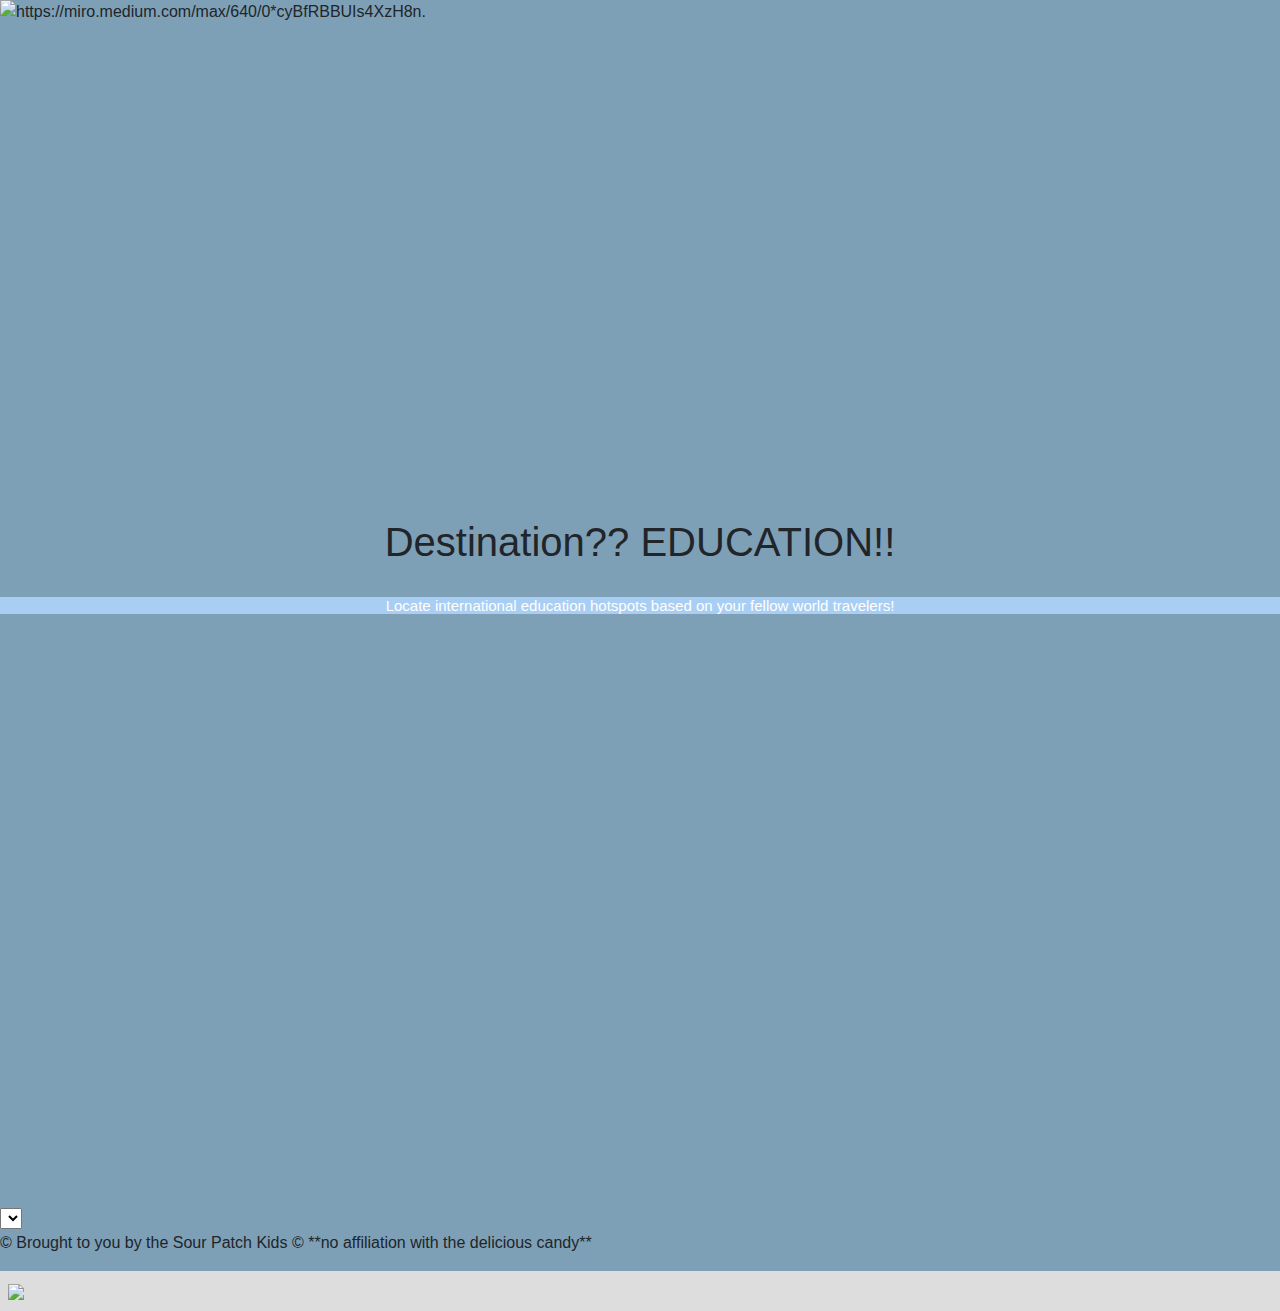
==== templates/index.html @ 6b7e02b4 "footer addition" ====
<!DOCTYPE html>
<html lang="en">

<!-- <<<<<<< HEAD:index.html -->
<head> 
    <meta charset="utf-8">
    <title>Overseas Education Costs</title>

    <!-- leaflet css -->
    <link rel="stylesheet" href="https://unpkg.com/leaflet@1.7.1/dist/leaflet.css"
   integrity="sha512-xodZBNTC5n17Xt2atTPuE1HxjVMSvLVW9ocqUKLsCC5CXdbqCmblAshOMAS6/keqq/sMZMZ19scR4PsZChSR7A=="
   crossorigin=""/>

      <!-- Bring in our bootstrap stylesheet -->
    <link rel="stylesheet" href="https://stackpath.bootstrapcdn.com/bootstrap/4.3.1/css/bootstrap.min.css" integrity="sha384-ggOyR0iXCbMQv3Xipma34MD+dH/1fQ784/j6cY/iJTQUOhcWr7x9JvoRxT2MZw1T" crossorigin="anonymous">

    <!-- Our Css -->
    <link rel="stylesheet" type="text/css" href="../static/css/styles.css">
    <!-- Plotly -->
    <script src="https://cdn.plot.ly/plotly-latest.min.js"></script>
    <!-- d3 -->
    <script src="https://d3js.org/d3.v5.js"></script>

</head>
    <body class='background-color-main'>
  <!--   <div class="container"> -->
    <img width="me-auto" src="https://wiki.optimy.com/wp-content/uploads/2017/07/powerful-education-770x383.jpg" class="d-block w-100" alt="https://miro.medium.com/max/640/0*cyBfRBBUIs4XzH8n.">
    <h1>Destination?? EDUCATION!!</h1>
    <br>
    <div >
        <p class='paragraph-container'> Locate international education hotspots based on your fellow world travelers! </p>
    </div>

    <!-- Leaflet Map ID and class for css -->
    <div id="map" class="center"></div>

    <!-- breakstatement to give space between map and barchart info    -->
    <br>

    <!-- Drop down selection -->
    <select id="selDataset" onchange="optionChanged(this.value)"></select>
    <!-- Public tution bar chart-->
            <div id='bar1'></div>
    <!-- Private tution bar chart -->
            <div id='bar2'></div>

 <!-- Make sure you put this AFTER Leaflet's CSS -->
    <script src="https://unpkg.com/leaflet@1.7.1/dist/leaflet.js"
     integrity="sha512-XQoYMqMTK8LvdxXYG3nZ448hOEQiglfqkJs1NOQV44cWnUrBc8PkAOcXy20w0vlaXaVUearIOBhiXZ5V3ynxwA=="
     crossorigin=""></script>

    <!-- Option 1: Bootstrap Bundle with Popper -->
     <script src="https://cdn.jsdelivr.net/npm/bootstrap@5.0.0-beta3/dist/js/bootstrap.bundle.min.js" integrity="sha384-JEW9xMcG8R+pH31jmWH6WWP0WintQrMb4s7ZOdauHnUtxwoG2vI5DkLtS3qm9Ekf" crossorigin="anonymous"></script>

    <!-- API key -->
    <script type="text/javascript" src="../static/config/config.js"></script>

    <!-- JS -->
    <script type="text/javascript" src="../static/js/studyabroad.js"></script>

    <!-- static folder is important.  -->
    <script type="text/javascript" src="../static/js/barchart.js"></script>
   
</body>

<footer class="footer">
<p class="footerP">© Brought to you by the Sour Patch Kids © **no affiliation with the delicious candy**</p>
<a href="https://sourpatchkids.com/"><img class="candyicon" src="https://i.pinimg.com/originals/48/29/7e/48297ed0cd1992e34077a7a50cdd7cbf.jpg" atl="..."/></a>

</footer>


</html>
---- static/css/styles.css ----
a {
    display: block;
    padding: 8px;
    background-color: #dddddd;
}

li {
    float: left;
}

ul {
    background-color: #dddddd;
}

h1{
    text-align: center;
    font: 40px Papyrus, sans-serif;
}

.background-color-main{
    background-color: #7EA0B7
}
.container-1{
    background-color: #597081;
    width: 300px;
    border: 15px solid green;
    padding: 50px;
    margin: 20px;
}
.paragraph-container{
    color:white;
    font: 15px Papyrus, sans-serif;
    background-color: #A9CEF4;
    text-align: center;
}

.d-block{
    height: 80%
}

html,
body,
#map {
  height: 85%;
  padding: 15;
  margin: 15;
}

.center {
  display: block;
  margin-left: auto;
  margin-right: auto;
  width: 95%;
}
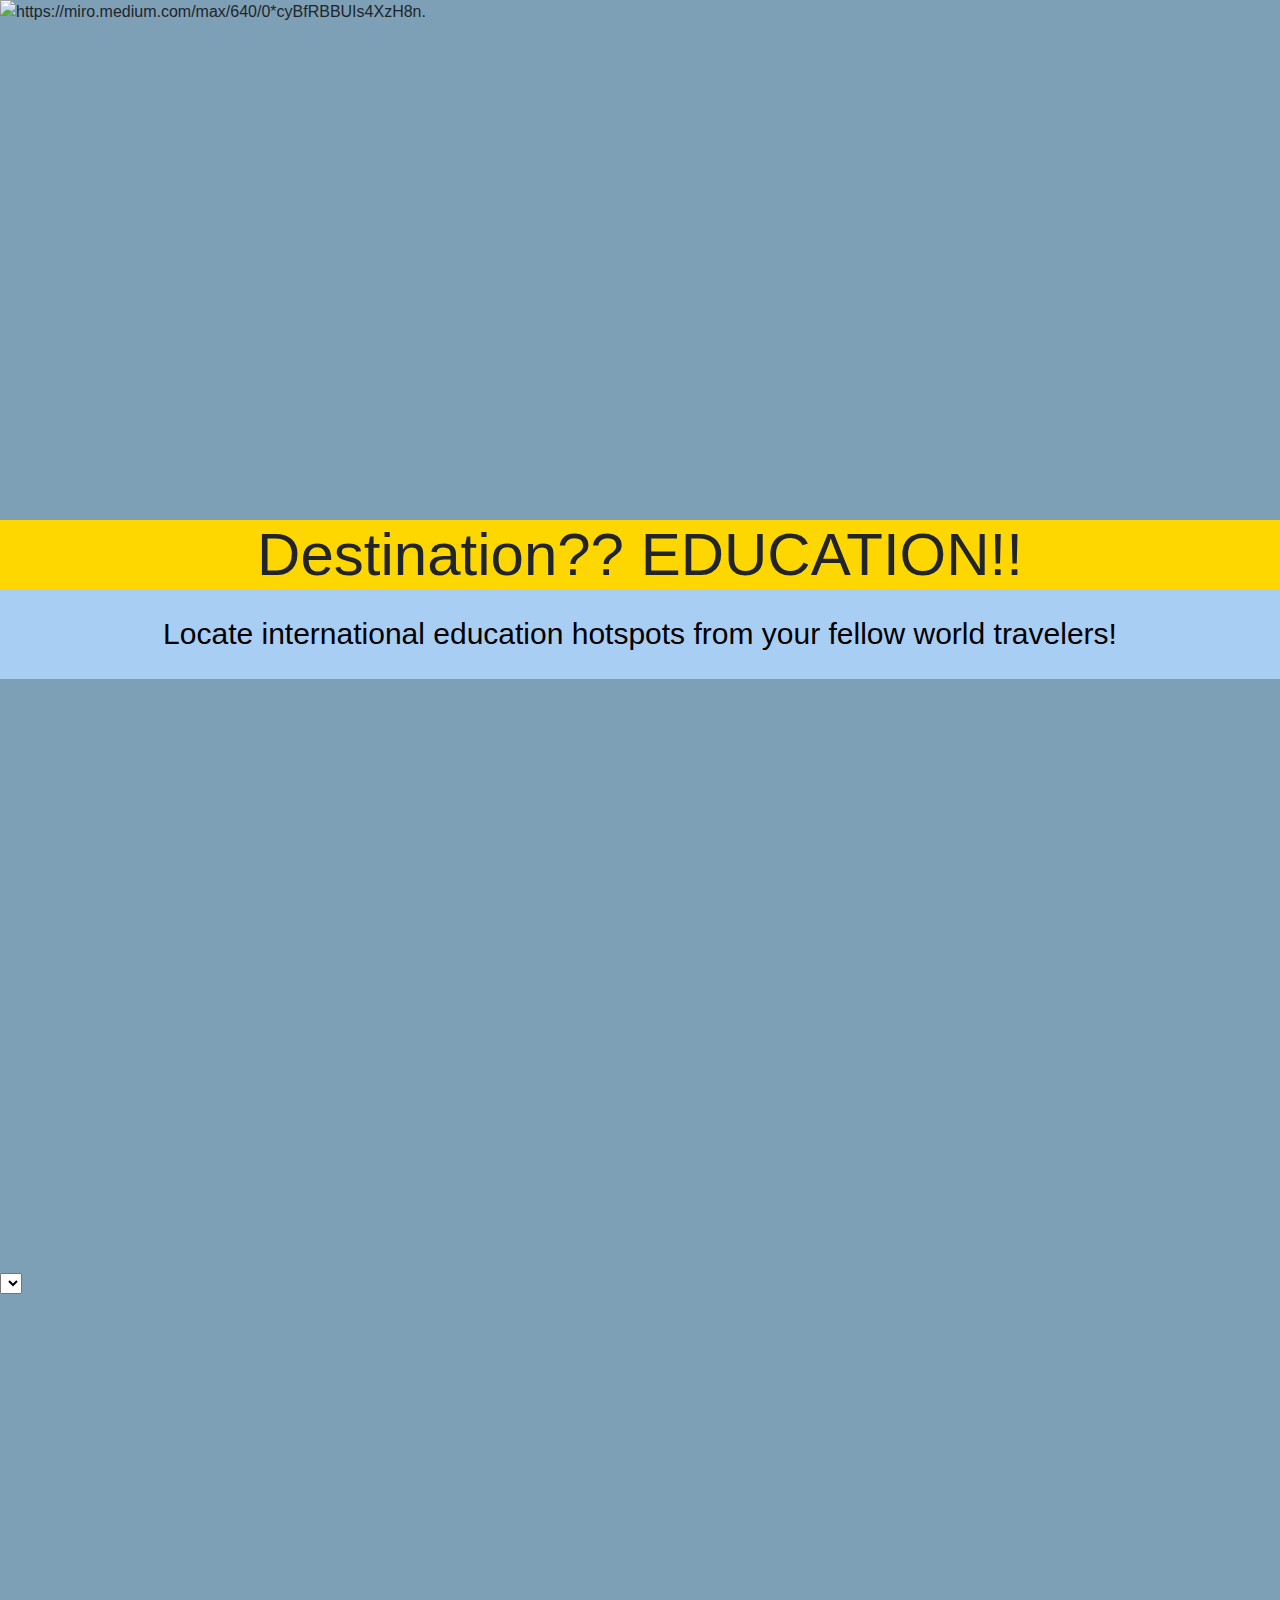
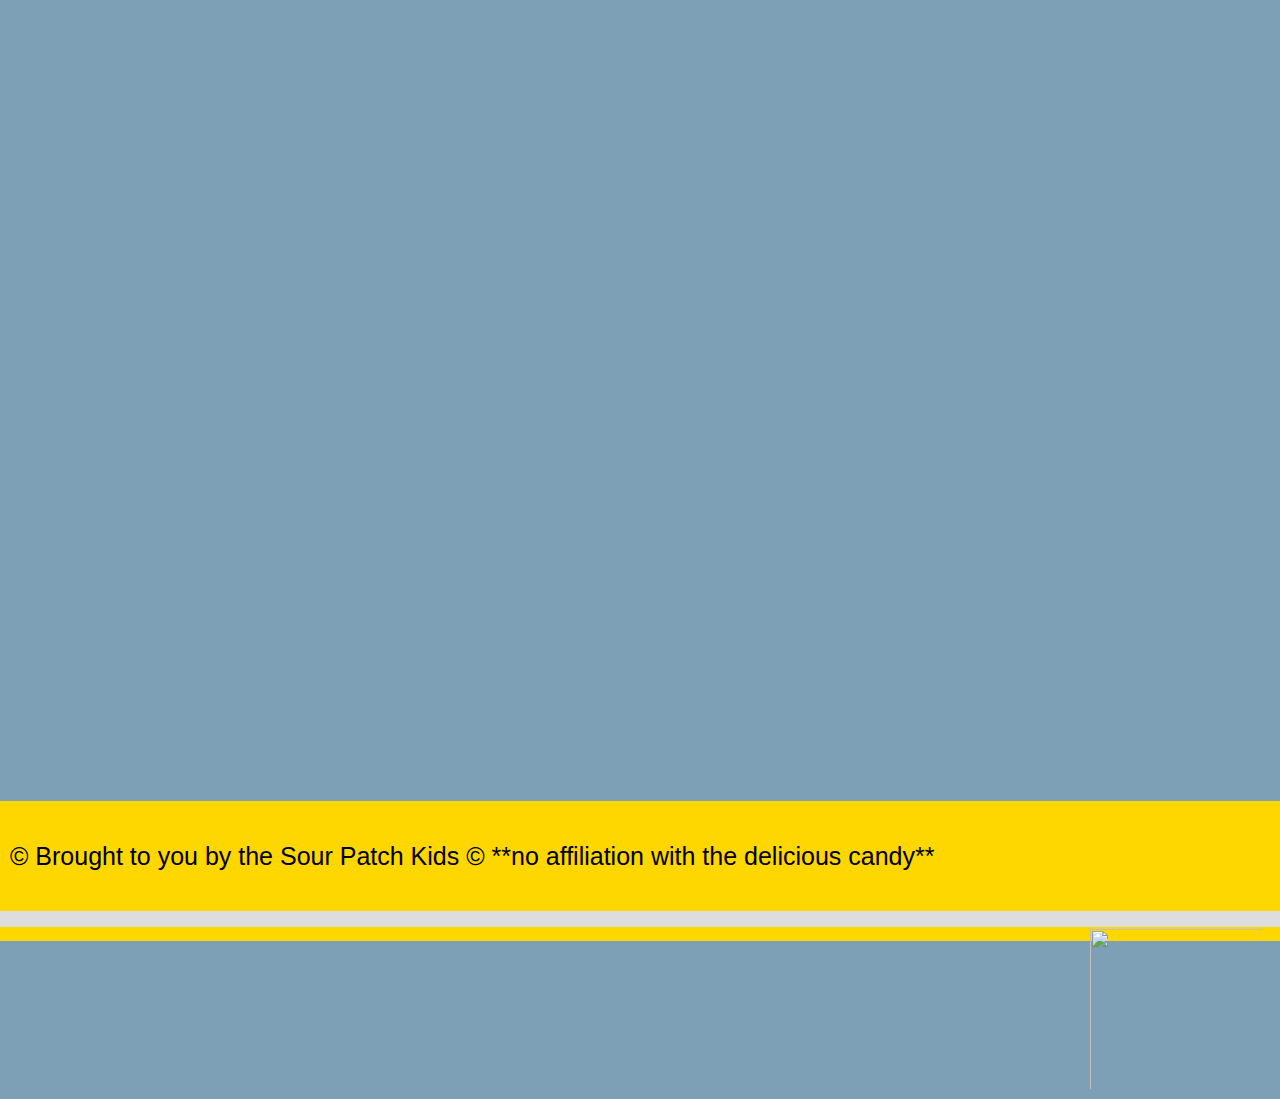
==== commit 89bbf8e7: "updated styles, index, studyabroad" ====
--- a/templates/index.html
+++ b/templates/index.html
@@ -26,9 +26,8 @@
   <!--   <div class="container"> -->
     <img width="me-auto" src="https://wiki.optimy.com/wp-content/uploads/2017/07/powerful-education-770x383.jpg" class="d-block w-100" alt="https://miro.medium.com/max/640/0*cyBfRBBUIs4XzH8n.">
     <h1>Destination?? EDUCATION!!</h1>
-    <br>
     <div >
-        <p class='paragraph-container'> Locate international education hotspots based on your fellow world travelers! </p>
+        <p class='paragraph-container'> Locate international education hotspots from your fellow world travelers! </p>
     </div>
 
     <!-- Leaflet Map ID and class for css -->
@@ -40,9 +39,9 @@
     <!-- Drop down selection -->
     <select id="selDataset" onchange="optionChanged(this.value)"></select>
     <!-- Public tution bar chart-->
-            <div id='bar1'></div>
+            <div id='bar1' class="center"></div>
     <!-- Private tution bar chart -->
-            <div id='bar2'></div>
+            <div id='bar2' class="center"></div>
 
  <!-- Make sure you put this AFTER Leaflet's CSS -->
     <script src="https://unpkg.com/leaflet@1.7.1/dist/leaflet.js"
@@ -65,7 +64,7 @@
 
 <footer class="footer">
 <p class="footerP">© Brought to you by the Sour Patch Kids © **no affiliation with the delicious candy**</p>
-<a href="https://sourpatchkids.com/"><img class="candyicon" src="https://i.pinimg.com/originals/48/29/7e/48297ed0cd1992e34077a7a50cdd7cbf.jpg" atl="..."/></a>
+<a href="https://sourpatchkids.com/"><img class="candyicon" src="https://i.pinimg.com/originals/48/29/7e/48297ed0cd1992e34077a7a50cdd7cbf.jpg" atl="HTML"/></a>
 
 </footer>
 
--- a/static/css/styles.css
+++ b/static/css/styles.css
@@ -14,7 +14,9 @@
 
 h1{
     text-align: center;
-    font: 40px Papyrus, sans-serif;
+    font: 60px Papyrus, sans-serif;
+    margin: auto;
+    background-color: gold;
 }
 
 .background-color-main{
@@ -28,10 +30,11 @@
     margin: 20px;
 }
 .paragraph-container{
-    color:white;
-    font: 15px Papyrus, sans-serif;
+    color: black;
+    font: 30px Papyrus, sans-serif;
     background-color: #A9CEF4;
     text-align: center;
+    line-height:10vh;
 }
 
 .d-block{
@@ -52,3 +55,48 @@
   margin-right: auto;
   width: 95%;
 }
+
+html,
+body,
+#bar1{
+height: 85%;
+padding: 5;
+margin: 5;  
+}
+
+.bar1
+
+html,
+body,
+#bar2{
+height: 85%;
+padding: 5;
+margin: 5;
+}   
+
+.footer{
+background-color:gold;
+margin:0;
+padding:0;
+width:100%;
+height:15.5vh;
+float:center;
+}
+
+.footerP{
+color:black;
+font-family: Papyrus, sans-serif;
+font-size:25px;
+text-align:left;
+margin:auto;
+padding:10px;
+line-height:10vh;
+}
+
+.candyicon{
+width:15vw;
+height:20vh;
+float:right;
+padding: 10px;
+margin: auto;
+}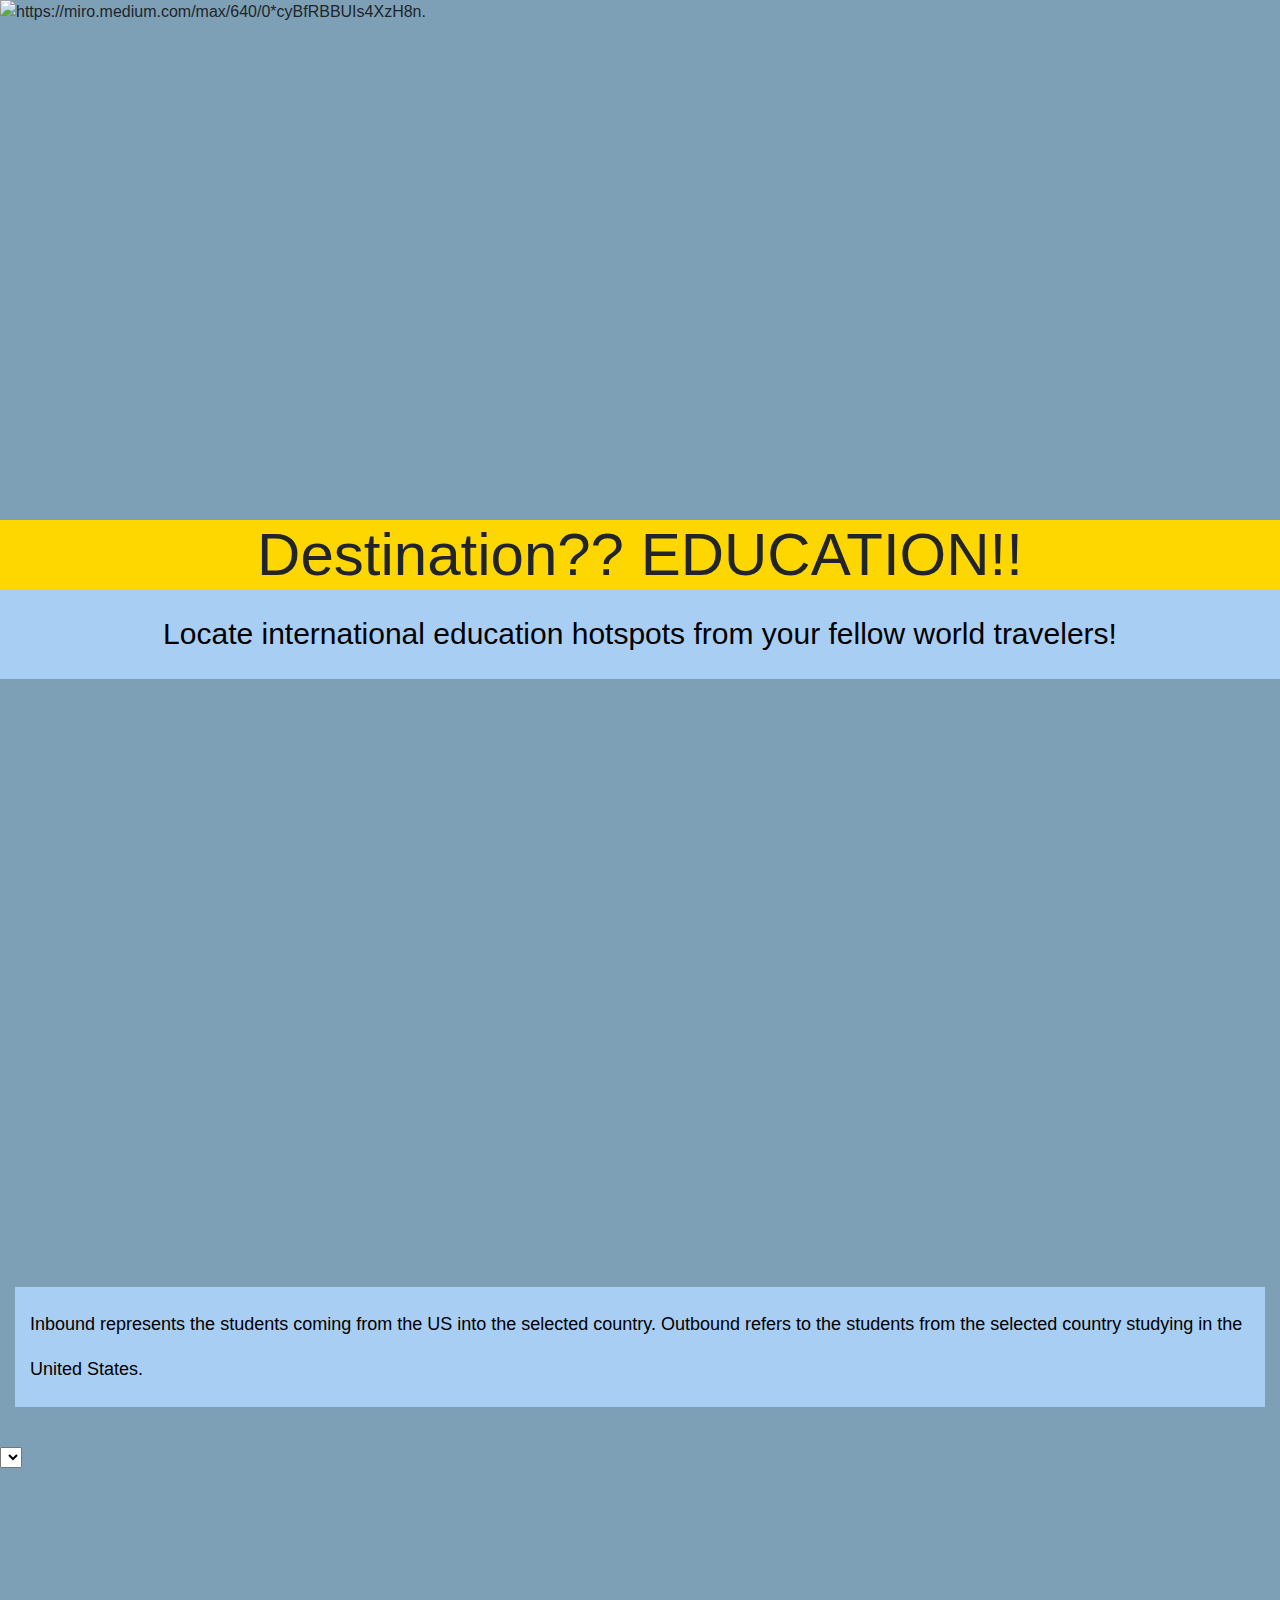
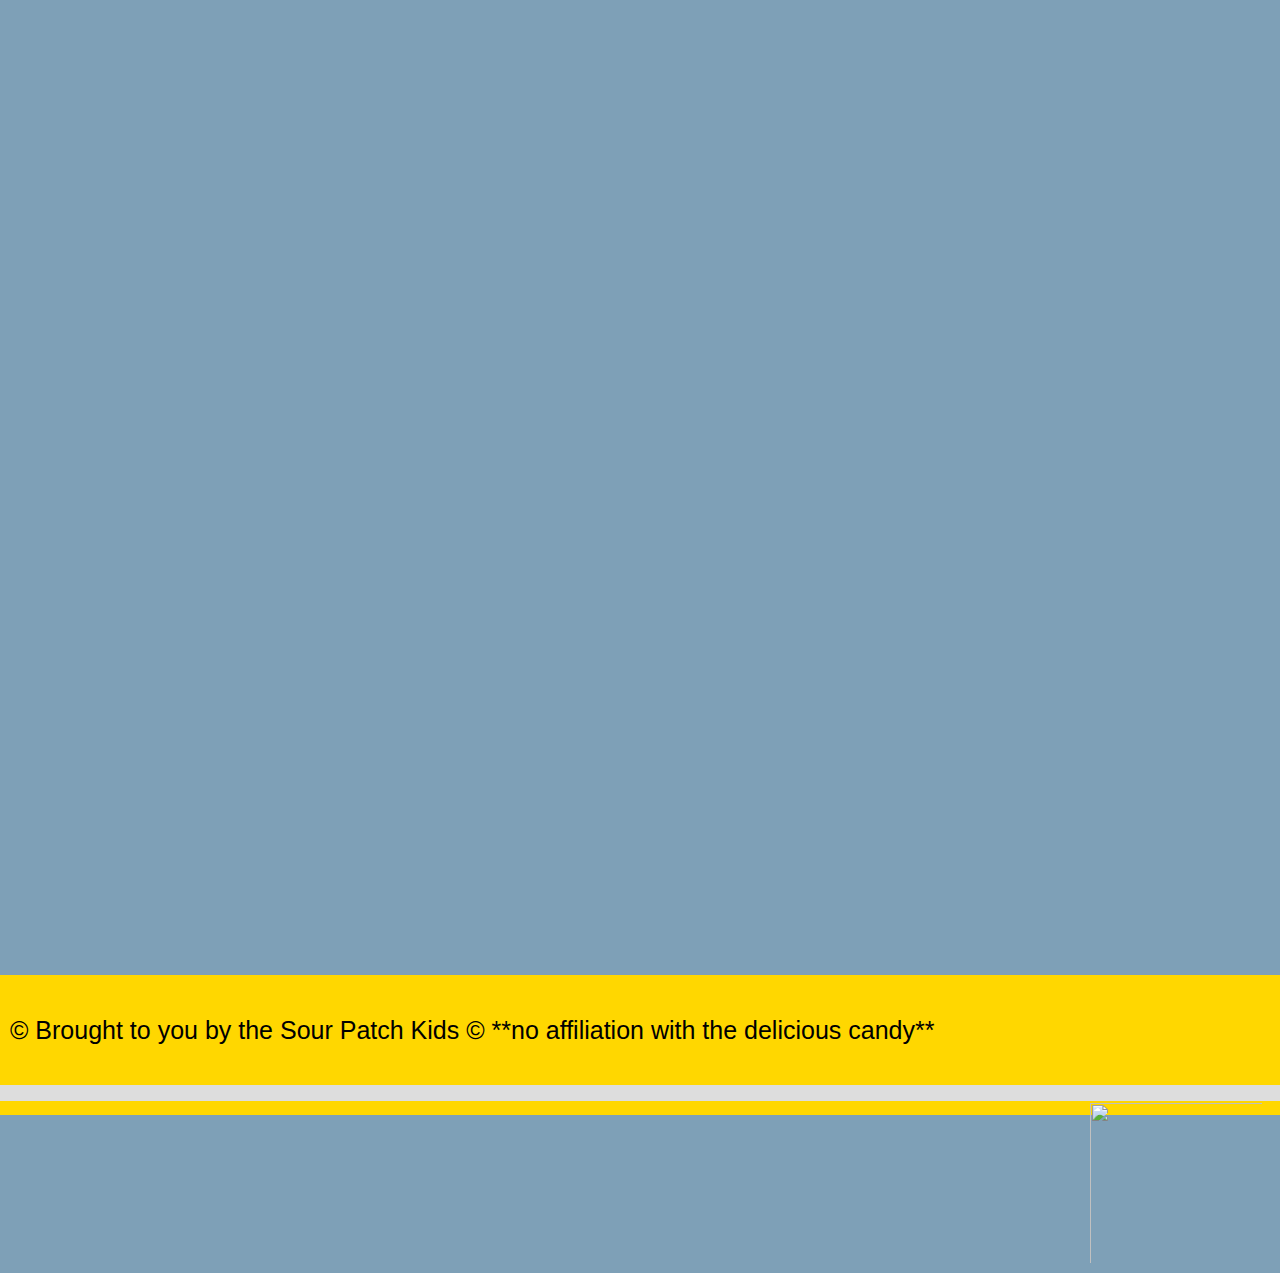
==== commit 41ed741c: "cluster map" ====
--- a/templates/index.html
+++ b/templates/index.html
@@ -18,6 +18,11 @@
     <link rel="stylesheet" type="text/css" href="../static/css/styles.css">
     <!-- Plotly -->
     <script src="https://cdn.plot.ly/plotly-latest.min.js"></script>
+
+    <!-- Marker Cluster CSS -->
+    <link rel="stylesheet" type="text/css" href="https://unpkg.com/leaflet.markercluster@1.0.3/dist/MarkerCluster.css">
+    <link rel="stylesheet" type="text/css" href="https://unpkg.com/leaflet.markercluster@1.0.3/dist/MarkerCluster.Default.css">
+
     <!-- d3 -->
     <script src="https://d3js.org/d3.v5.js"></script>
 
@@ -26,12 +31,17 @@
   <!--   <div class="container"> -->
     <img width="me-auto" src="https://wiki.optimy.com/wp-content/uploads/2017/07/powerful-education-770x383.jpg" class="d-block w-100" alt="https://miro.medium.com/max/640/0*cyBfRBBUIs4XzH8n.">
     <h1>Destination?? EDUCATION!!</h1>
+
     <div >
         <p class='paragraph-container'> Locate international education hotspots from your fellow world travelers! </p>
     </div>
 
     <!-- Leaflet Map ID and class for css -->
     <div id="map" class="center"></div>
+    <br>
+    <div >
+        <p class='dataclarify'>Inbound represents the students coming from the US into the selected country. Outbound refers to the students from the selected country studying in the United States.</p>
+    </div>
 
     <!-- breakstatement to give space between map and barchart info    -->
     <br>
@@ -50,6 +60,9 @@
 
     <!-- Option 1: Bootstrap Bundle with Popper -->
      <script src="https://cdn.jsdelivr.net/npm/bootstrap@5.0.0-beta3/dist/js/bootstrap.bundle.min.js" integrity="sha384-JEW9xMcG8R+pH31jmWH6WWP0WintQrMb4s7ZOdauHnUtxwoG2vI5DkLtS3qm9Ekf" crossorigin="anonymous"></script>
+
+    <!-- Marker Cluster JS -->
+    <script type="text/javascript" src="https://unpkg.com/leaflet.markercluster@1.0.3/dist/leaflet.markercluster.js"></script>
 
     <!-- API key -->
     <script type="text/javascript" src="../static/config/config.js"></script>
--- a/static/css/styles.css
+++ b/static/css/styles.css
@@ -36,6 +36,17 @@
     text-align: center;
     line-height:10vh;
 }
+
+.dataclarify{
+    color: black;
+    font: 18px Papyrus, sans-serif;
+    background-color: #A9CEF4;
+    text-align: left;
+    margin:15px;
+    padding: 15px;
+    line-height:5vh;
+}
+
 
 .d-block{
     height: 80%
@@ -99,4 +110,5 @@
 float:right;
 padding: 10px;
 margin: auto;
-}+
+
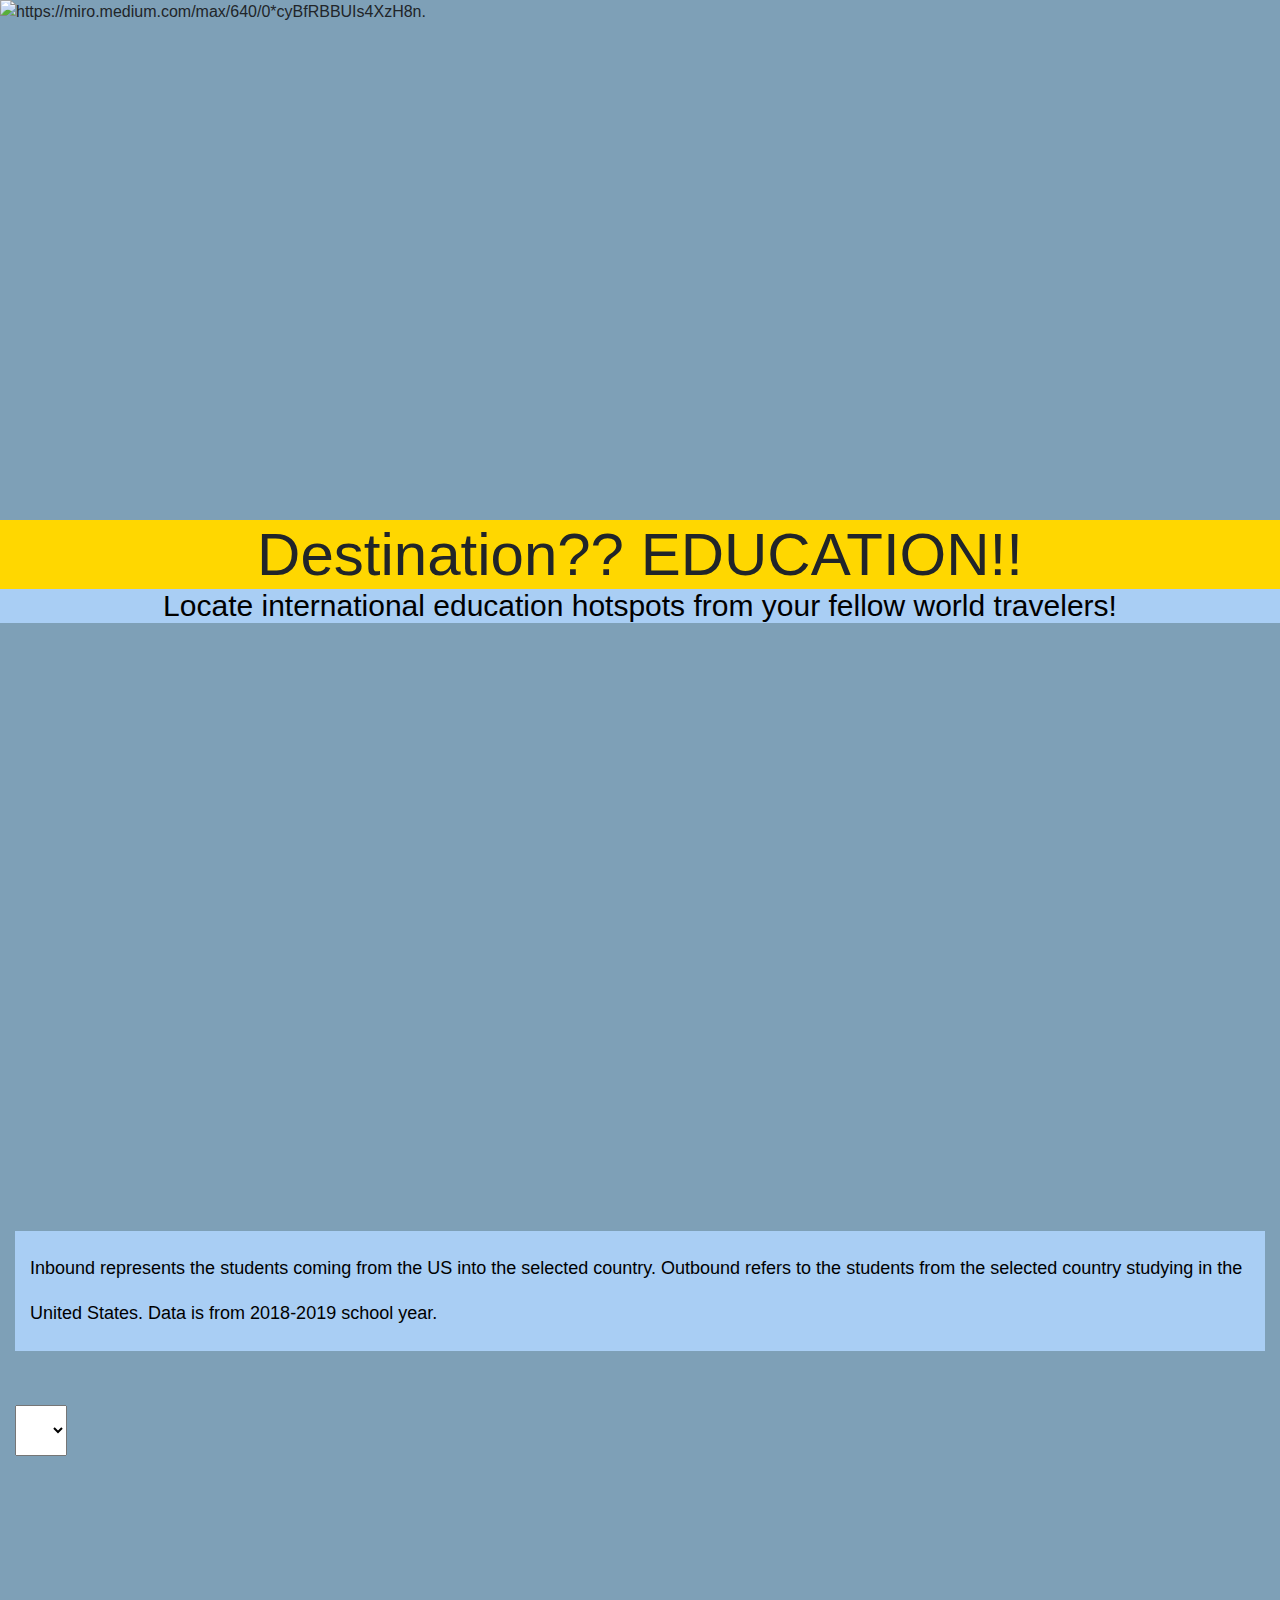
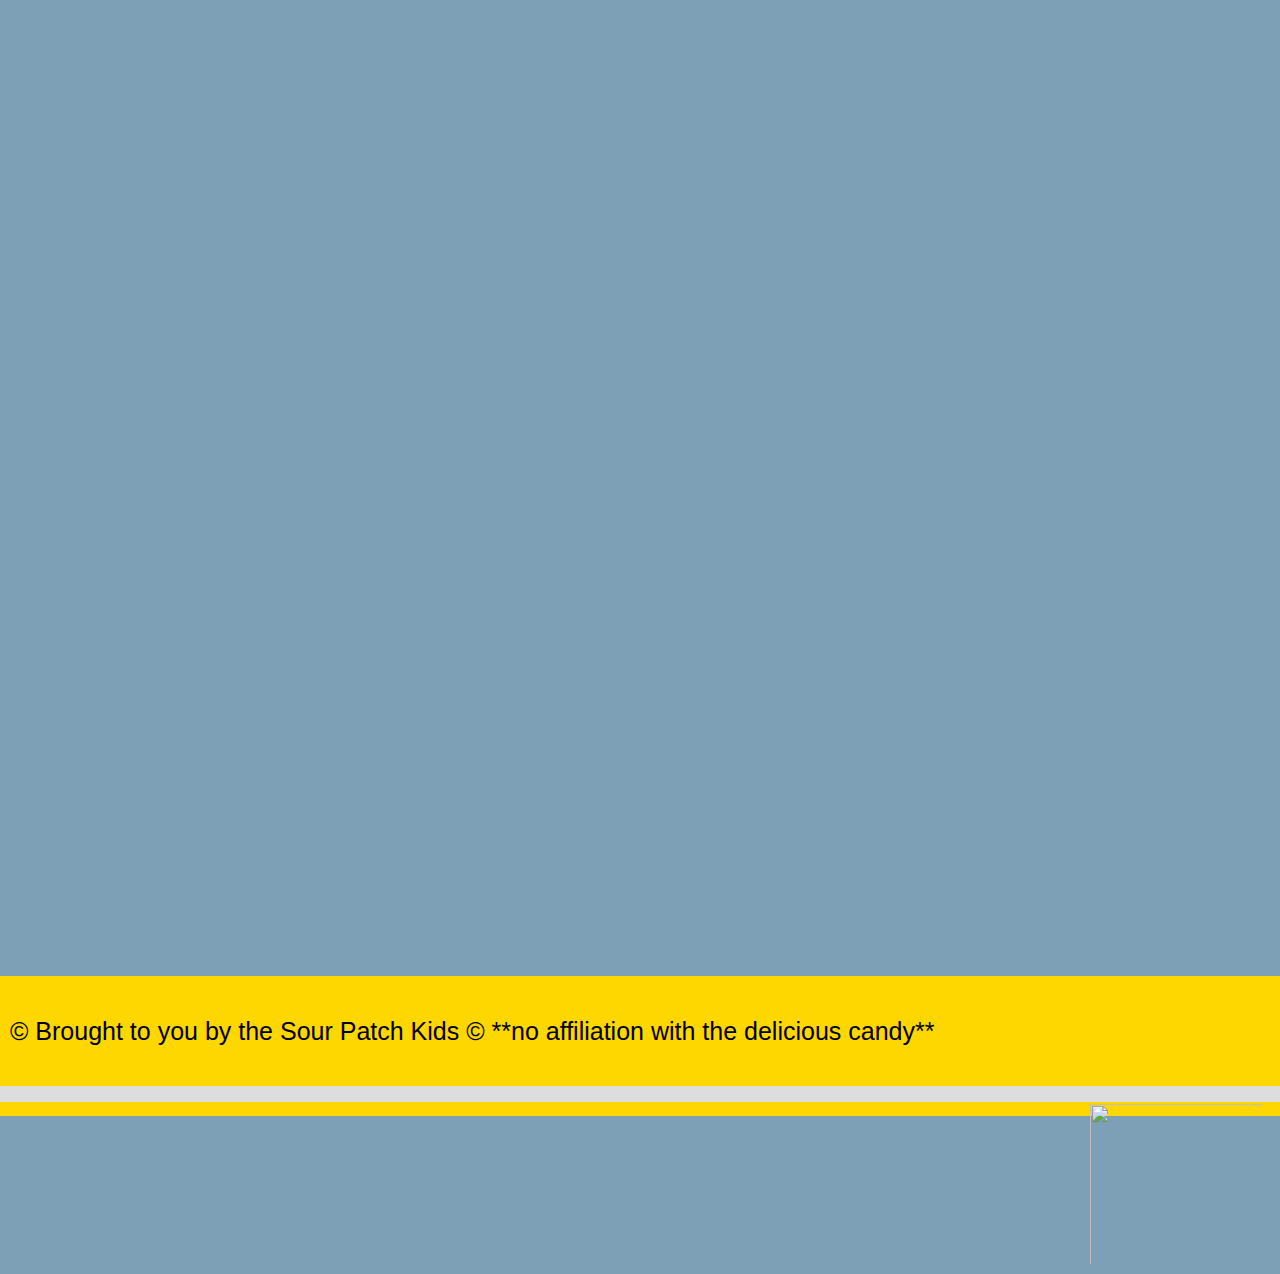
==== commit 4ff7c246: "index and style update" ====
--- a/templates/index.html
+++ b/templates/index.html
@@ -40,14 +40,14 @@
     <div id="map" class="center"></div>
     <br>
     <div >
-        <p class='dataclarify'>Inbound represents the students coming from the US into the selected country. Outbound refers to the students from the selected country studying in the United States.</p>
+        <p class='dataclarify'>Inbound represents the students coming from the US into the selected country. Outbound refers to the students from the selected country studying in the United States. Data is from 2018-2019 school year.</p>
     </div>
 
     <!-- breakstatement to give space between map and barchart info    -->
     <br>
 
     <!-- Drop down selection -->
-    <select id="selDataset" onchange="optionChanged(this.value)"></select>
+    <select id="selDataset" class="dropdown" onchange="optionChanged(this.value)"></select>
     <!-- Public tution bar chart-->
             <div id='bar1' class="center"></div>
     <!-- Private tution bar chart -->
--- a/static/css/styles.css
+++ b/static/css/styles.css
@@ -34,7 +34,6 @@
     font: 30px Papyrus, sans-serif;
     background-color: #A9CEF4;
     text-align: center;
-    line-height:10vh;
 }
 
 .dataclarify{
@@ -47,6 +46,10 @@
     line-height:5vh;
 }
 
+.dropdown{
+    margin: 15px;
+    padding: 15px;
+}
 
 .d-block{
     height: 80%
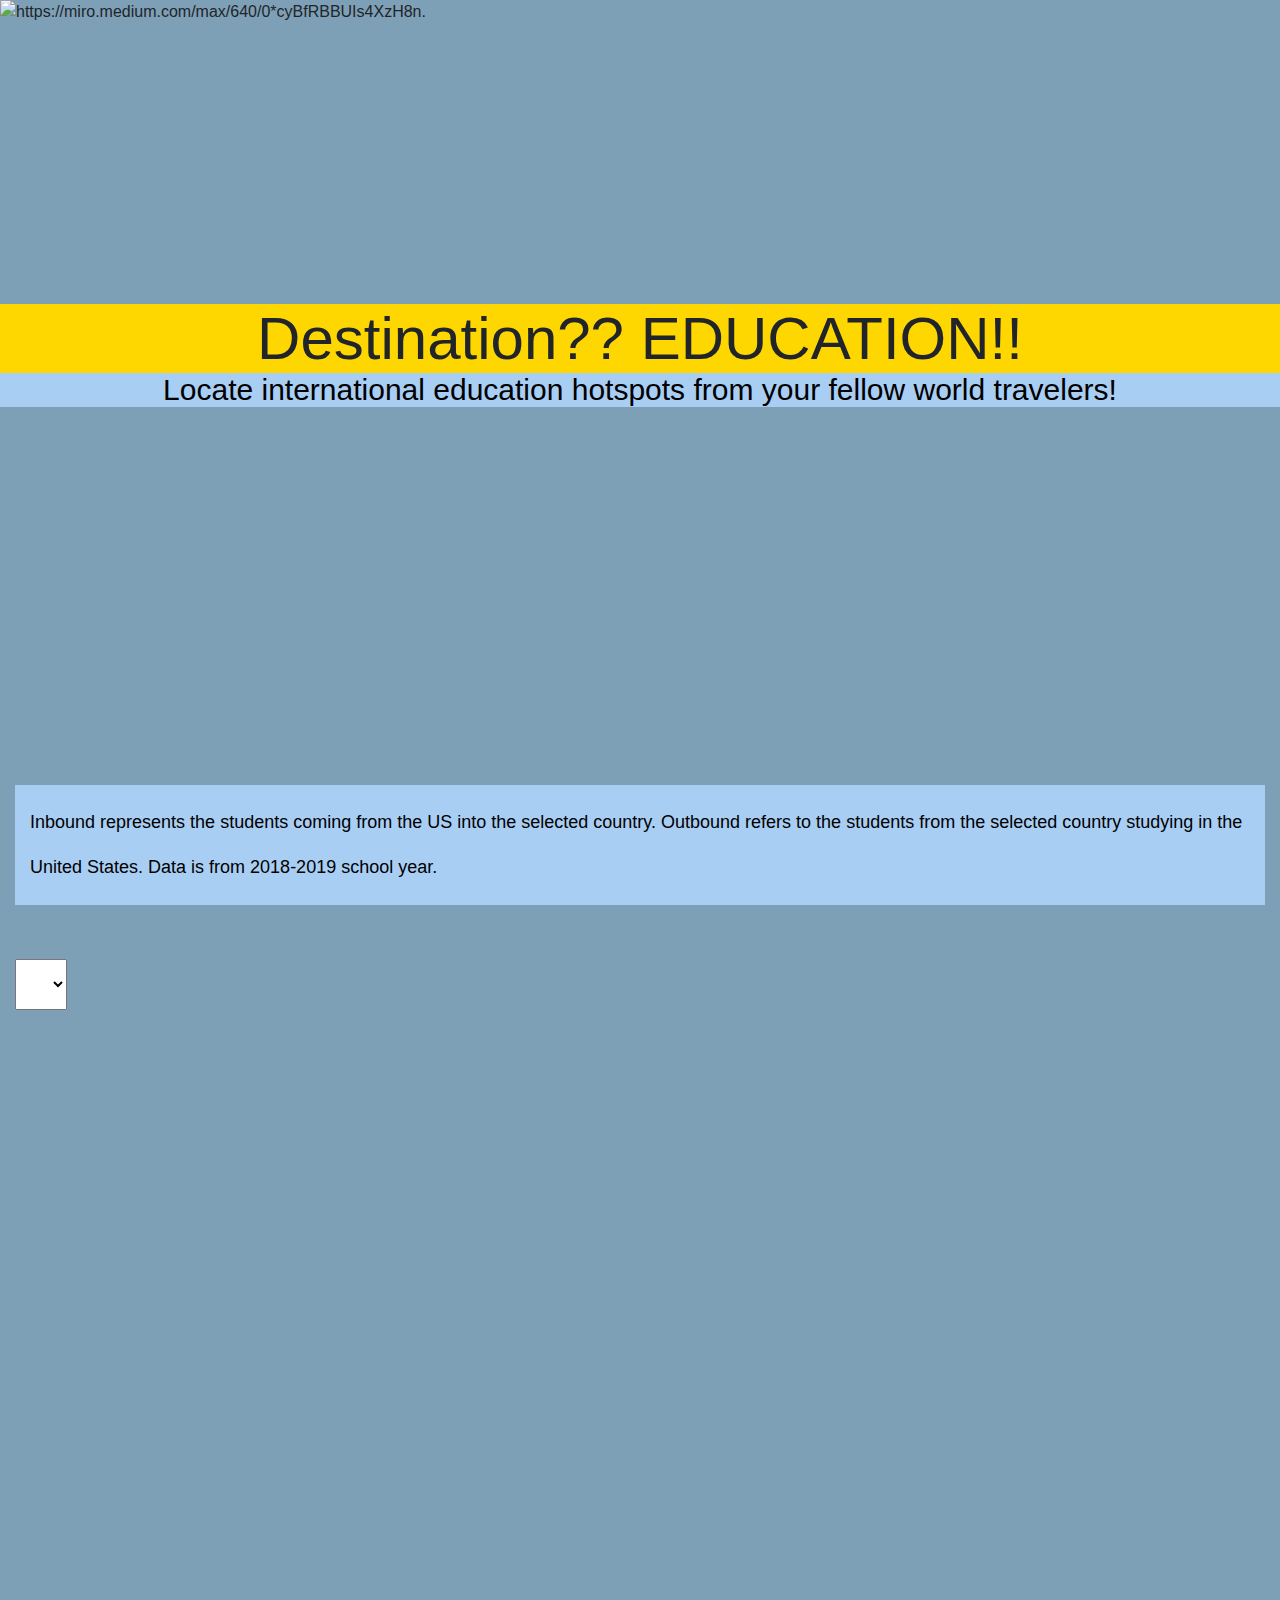
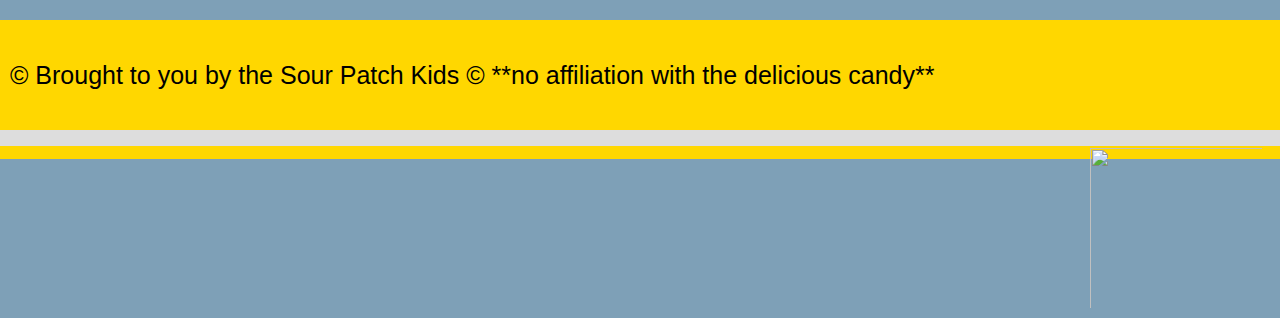
==== commit 8f24a53d: "final report" ====
--- a/templates/index.html
+++ b/templates/index.html
@@ -26,6 +26,9 @@
     <!-- d3 -->
     <script src="https://d3js.org/d3.v5.js"></script>
 
+    <!-- Apex charts -->
+    <script src="https://cdn.jsdelivr.net/npm/apexcharts"></script>
+
 </head>
     <body class='background-color-main'>
   <!--   <div class="container"> -->
@@ -48,10 +51,12 @@
 
     <!-- Drop down selection -->
     <select id="selDataset" class="dropdown" onchange="optionChanged(this.value)"></select>
-    <!-- Public tution bar chart-->
+    <!-- Public/Private tution bar chart-->
             <div id='bar1' class="center"></div>
-    <!-- Private tution bar chart -->
-            <div id='bar2' class="center"></div>
+            
+            <br>
+    <!-- Apexbar Chart inbound vs outbound numbers -->
+            <div id='chart' class="center"></div>
 
  <!-- Make sure you put this AFTER Leaflet's CSS -->
     <script src="https://unpkg.com/leaflet@1.7.1/dist/leaflet.js"
@@ -68,10 +73,12 @@
     <script type="text/javascript" src="../static/config/config.js"></script>
 
     <!-- JS -->
+    <!-- static folder is important.  -->
     <script type="text/javascript" src="../static/js/studyabroad.js"></script>
+    <script type="text/javascript" src="../static/js/barchart.js"></script>
+    <!-- <script type="text/javascript" src="../static/js/apex.js"></script> -->
 
-    <!-- static folder is important.  -->
-    <script type="text/javascript" src="../static/js/barchart.js"></script>
+
    
 </body>
 
--- a/static/css/styles.css
+++ b/static/css/styles.css
@@ -78,15 +78,22 @@
 margin: 5;  
 }
 
-.bar1
-
-html,
+/*html,
 body,
 #bar2{
 height: 85%;
 padding: 5;
 margin: 5;
 }   
+*/
+
+html,
+body,
+#chart{
+height: 65%;
+padding: 5;
+margin: 5;
+}
 
 .footer{
 background-color:gold;
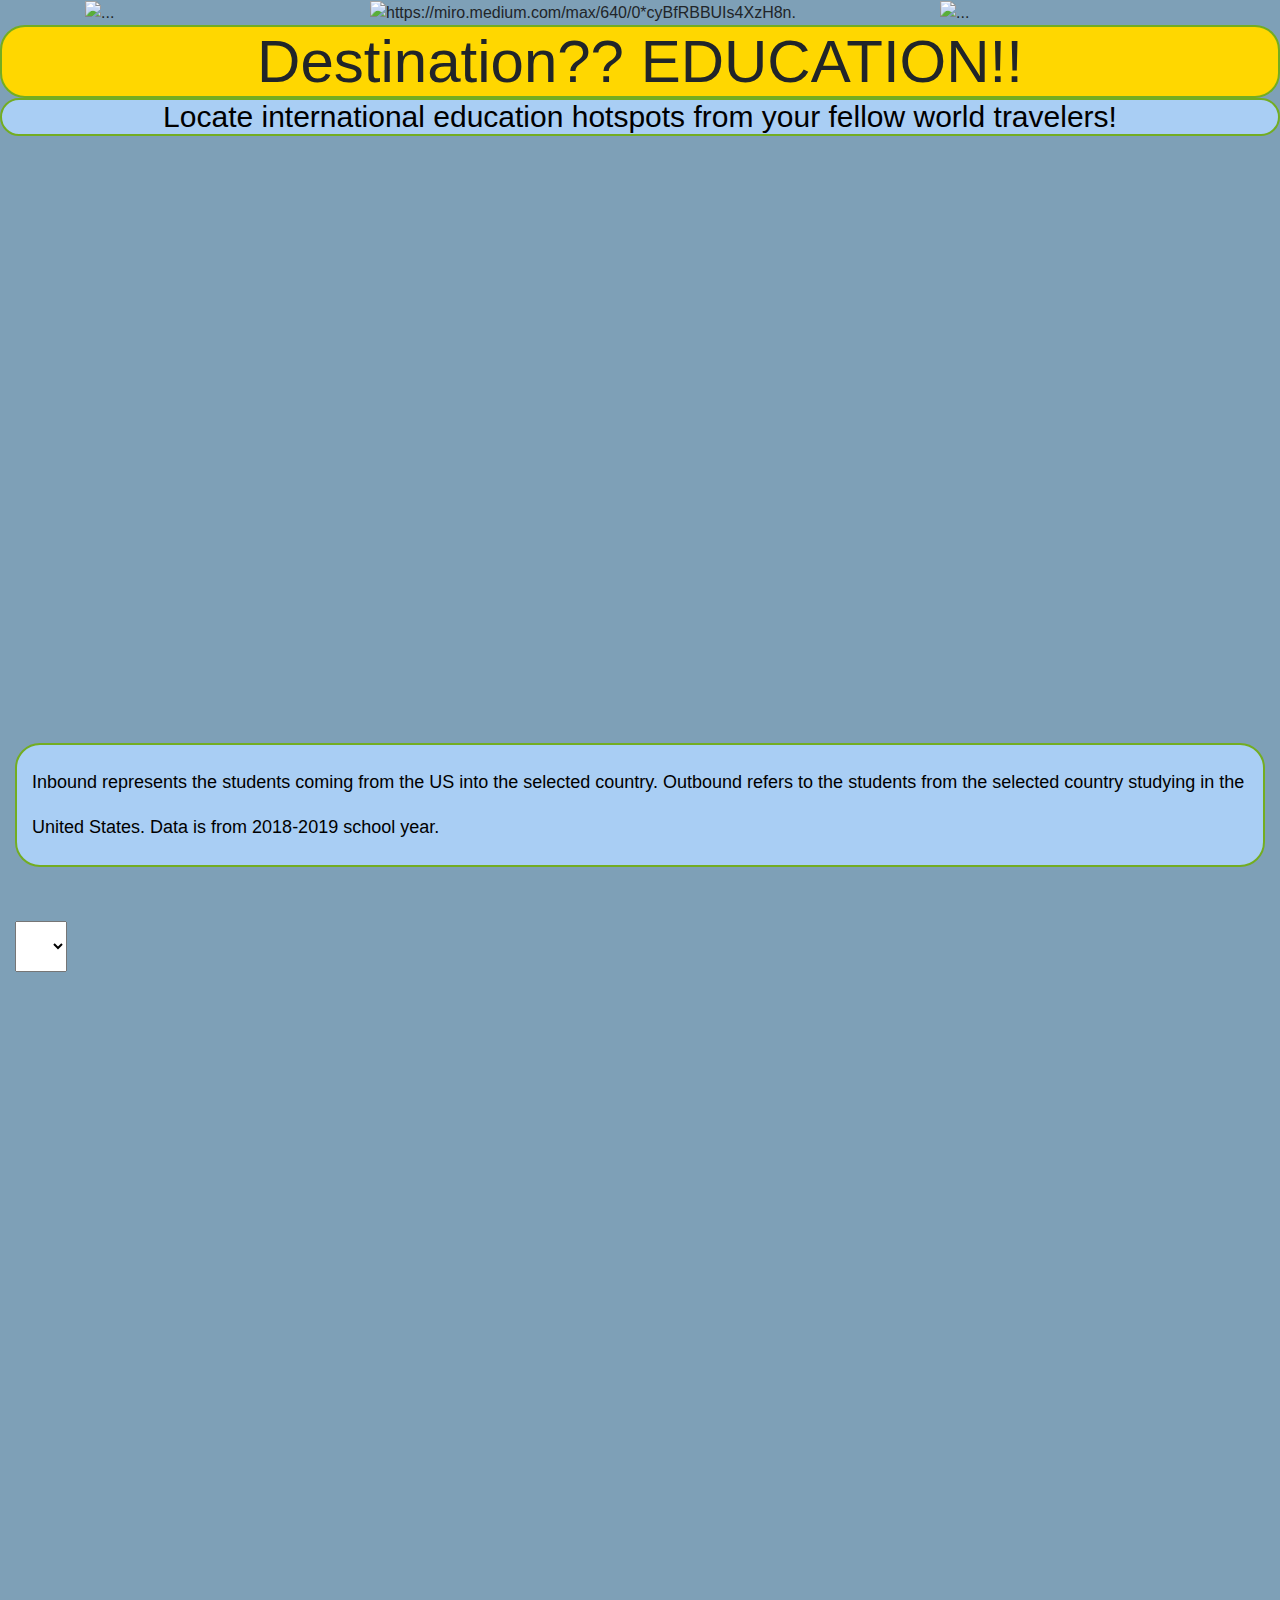
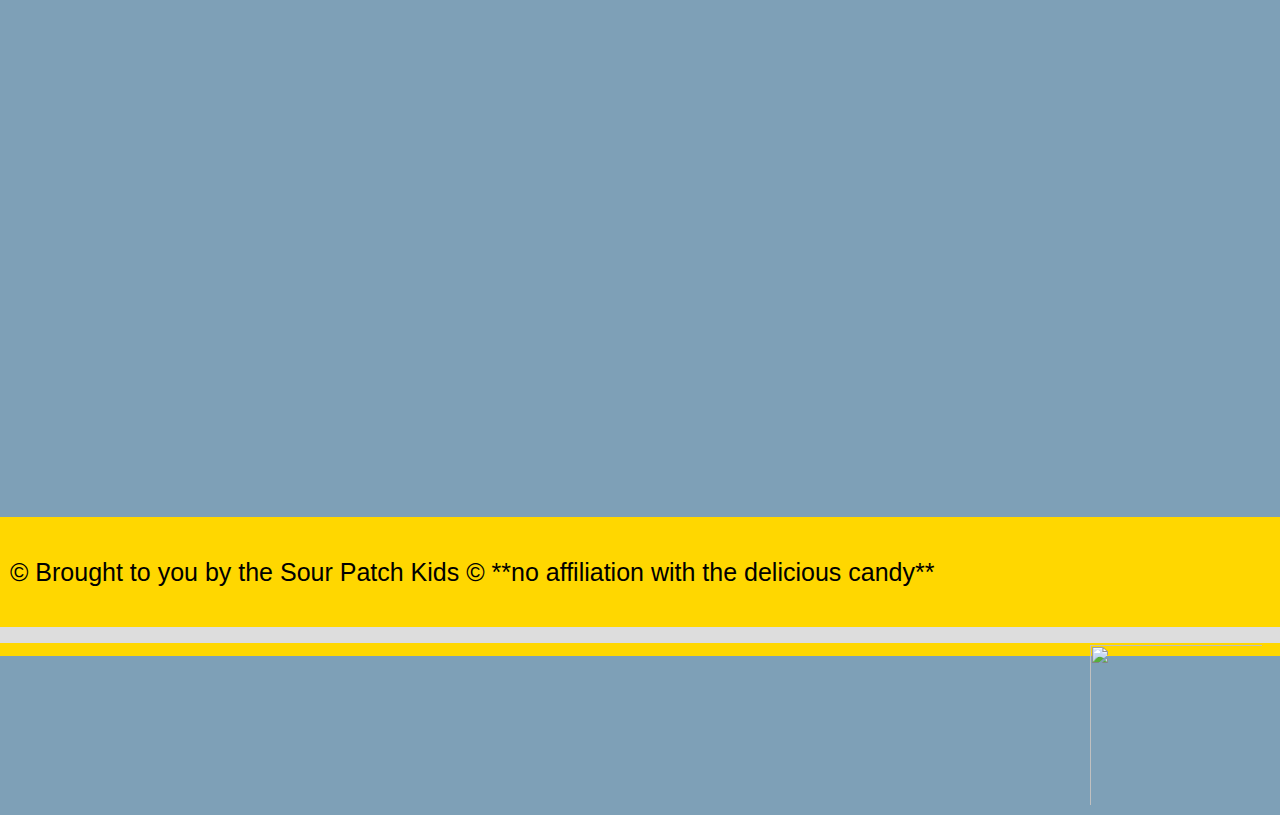
==== commit 10e76c7d: "header update" ====
--- a/templates/index.html
+++ b/templates/index.html
@@ -32,7 +32,25 @@
 </head>
     <body class='background-color-main'>
   <!--   <div class="container"> -->
-    <img width="me-auto" src="https://wiki.optimy.com/wp-content/uploads/2017/07/powerful-education-770x383.jpg" class="d-block w-100" alt="https://miro.medium.com/max/640/0*cyBfRBBUIs4XzH8n.">
+    <div class='container'>
+        <div class='row'>
+        <div class="col-3 col-xs-12">
+            <!-- <a class="thumbnail" href="#"> -->
+                <img class="img-gif" img width="me-auto"  src="https://media.giphy.com/media/H48YKEw3fXrcvIF2xE/giphy.gif" alt="...">
+            <!-- </a> -->
+        </div>      
+        <div class="col-6 col-xs-12">
+            <!-- <a class="thumbnail" href="#">         -->
+            <img class="img-responsive" width="me-auto" src="https://wiki.optimy.com/wp-content/uploads/2017/07/powerful-education-770x383.jpg" alt="https://miro.medium.com/max/640/0*cyBfRBBUIs4XzH8n.">
+            <!-- </a> -->
+        </div>
+        <div class="col-3 col-xs-12">
+            <!-- <a class="thumbnail" href="#"> -->
+            <img class="img-gif" width="me-auto" src="https://media.giphy.com/media/oimCQlndn6KPe/giphy.gif" alt="...">
+            <!-- </a> -->
+        </div>
+    </div>
+    </div>
     <h1>Destination?? EDUCATION!!</h1>
 
     <div >
@@ -53,7 +71,7 @@
     <select id="selDataset" class="dropdown" onchange="optionChanged(this.value)"></select>
     <!-- Public/Private tution bar chart-->
             <div id='bar1' class="center"></div>
-            
+
             <br>
     <!-- Apexbar Chart inbound vs outbound numbers -->
             <div id='chart' class="center"></div>
@@ -76,7 +94,6 @@
     <!-- static folder is important.  -->
     <script type="text/javascript" src="../static/js/studyabroad.js"></script>
     <script type="text/javascript" src="../static/js/barchart.js"></script>
-    <!-- <script type="text/javascript" src="../static/js/apex.js"></script> -->
 
 
    
--- a/static/css/styles.css
+++ b/static/css/styles.css
@@ -17,6 +17,8 @@
     font: 60px Papyrus, sans-serif;
     margin: auto;
     background-color: gold;
+    border-radius: 25px;
+    border: 2px solid #73AD21;
 }
 
 .background-color-main{
@@ -34,6 +36,8 @@
     font: 30px Papyrus, sans-serif;
     background-color: #A9CEF4;
     text-align: center;
+    border-radius: 25px;
+    border: 2px solid #73AD21;
 }
 
 .dataclarify{
@@ -44,6 +48,8 @@
     margin:15px;
     padding: 15px;
     line-height:5vh;
+    border-radius: 25px;
+    border: 2px solid #73AD21;
 }
 
 .dropdown{
@@ -51,8 +57,15 @@
     padding: 15px;
 }
 
-.d-block{
-    height: 80%
+.img-responsive{
+    height: 100%;
+    width: 100%;
+    object-fit: contain;
+}
+.img-gif{
+    height:100%;
+    width: 100%;
+    object-fit: contain;
 }
 
 html,
@@ -90,7 +103,7 @@
 html,
 body,
 #chart{
-height: 65%;
+height: 85%;
 padding: 5;
 margin: 5;
 }
@@ -120,5 +133,7 @@
 float:right;
 padding: 10px;
 margin: auto;
+object-fit: contain;
+}
 
 
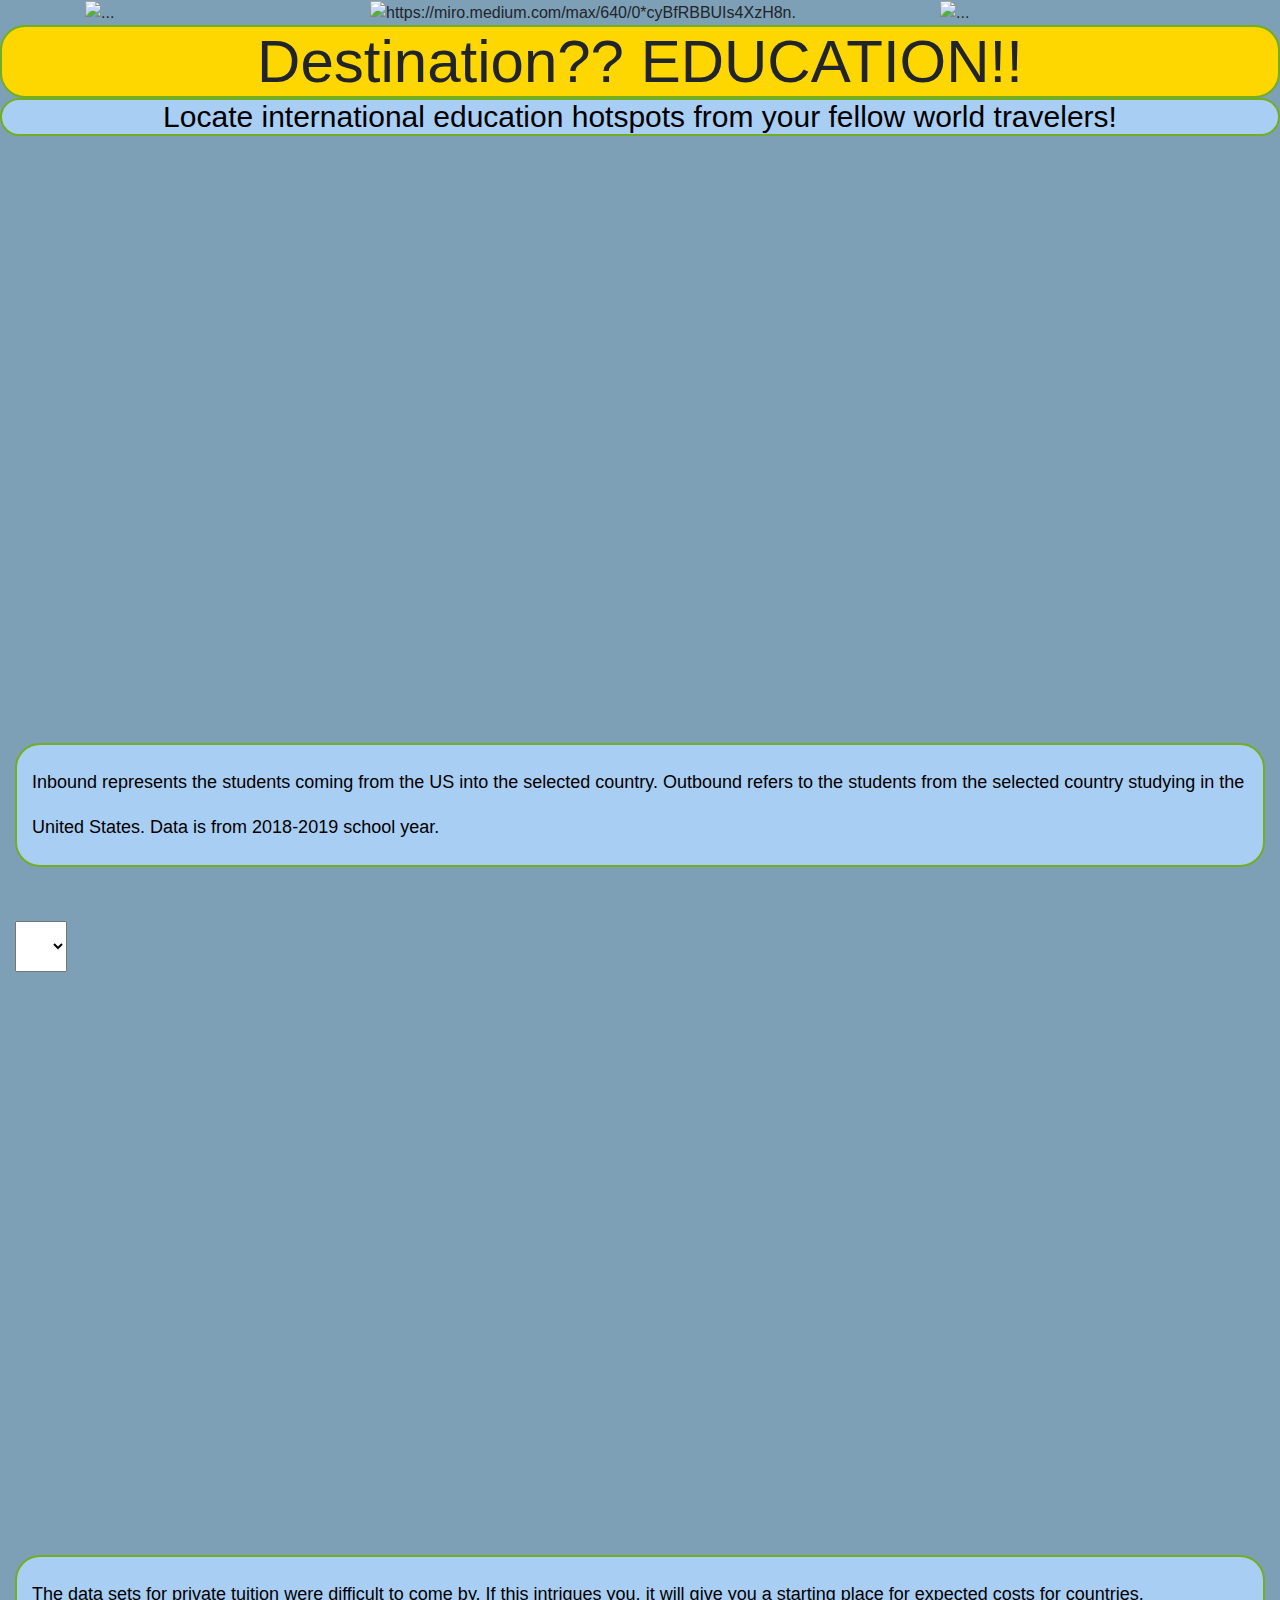
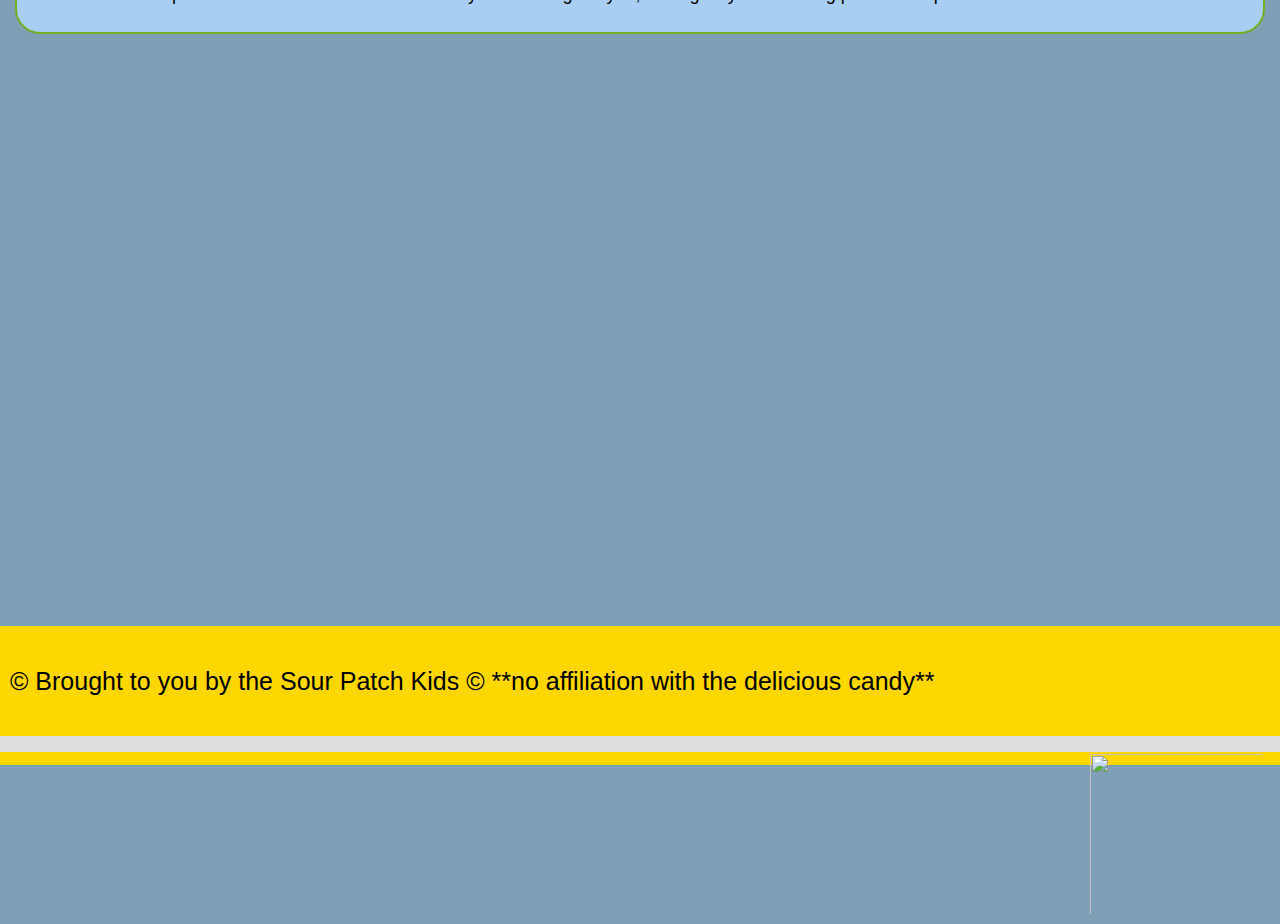
==== commit a28d053a: "index.html and css with gifs" ====
--- a/templates/index.html
+++ b/templates/index.html
@@ -71,7 +71,9 @@
     <select id="selDataset" class="dropdown" onchange="optionChanged(this.value)"></select>
     <!-- Public/Private tution bar chart-->
             <div id='bar1' class="center"></div>
-
+    <div >
+        <p class='dataclarify'>The data sets for private tuition were difficult to come by. If this intrigues you, it will give you a starting place for expected costs for countries.</p>
+    </div>
             <br>
     <!-- Apexbar Chart inbound vs outbound numbers -->
             <div id='chart' class="center"></div>
--- a/static/css/styles.css
+++ b/static/css/styles.css
@@ -88,7 +88,7 @@
 #bar1{
 height: 85%;
 padding: 5;
-margin: 5;  
+margin: 5;
 }
 
 /*html,
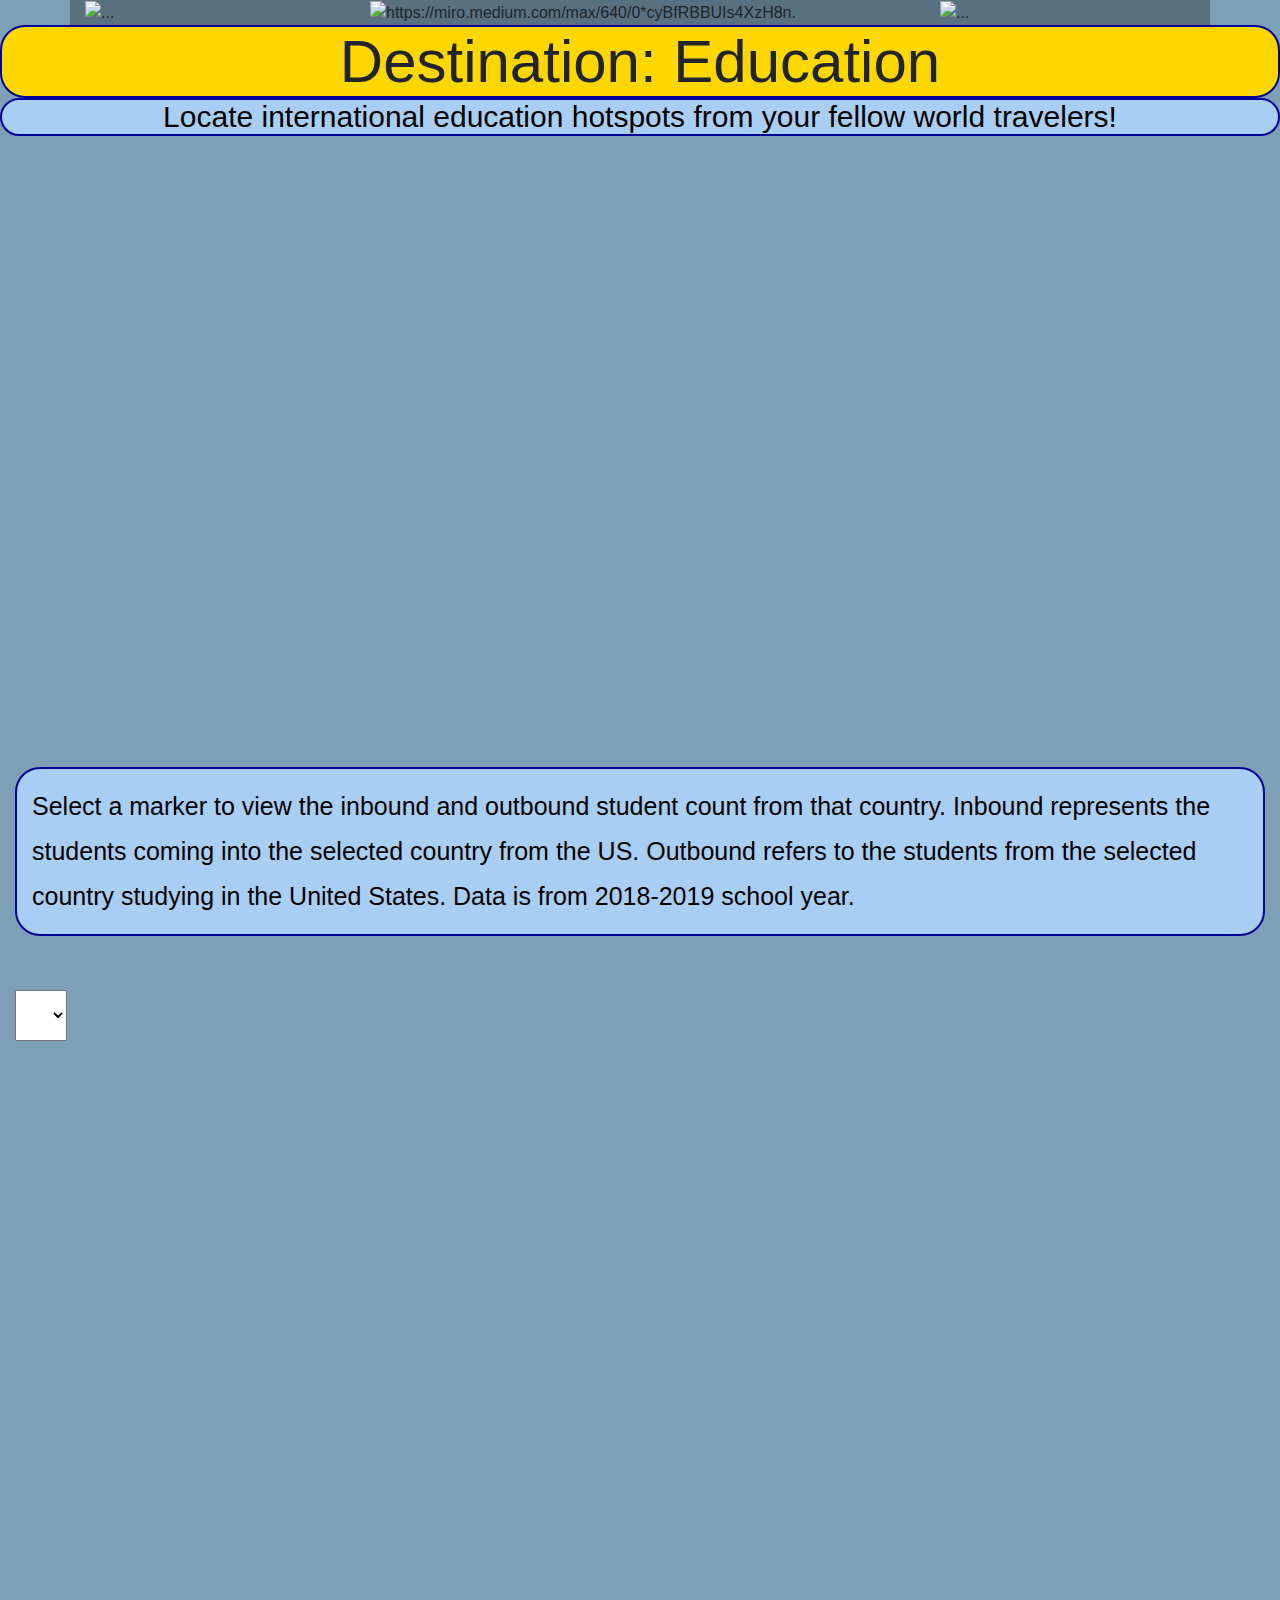
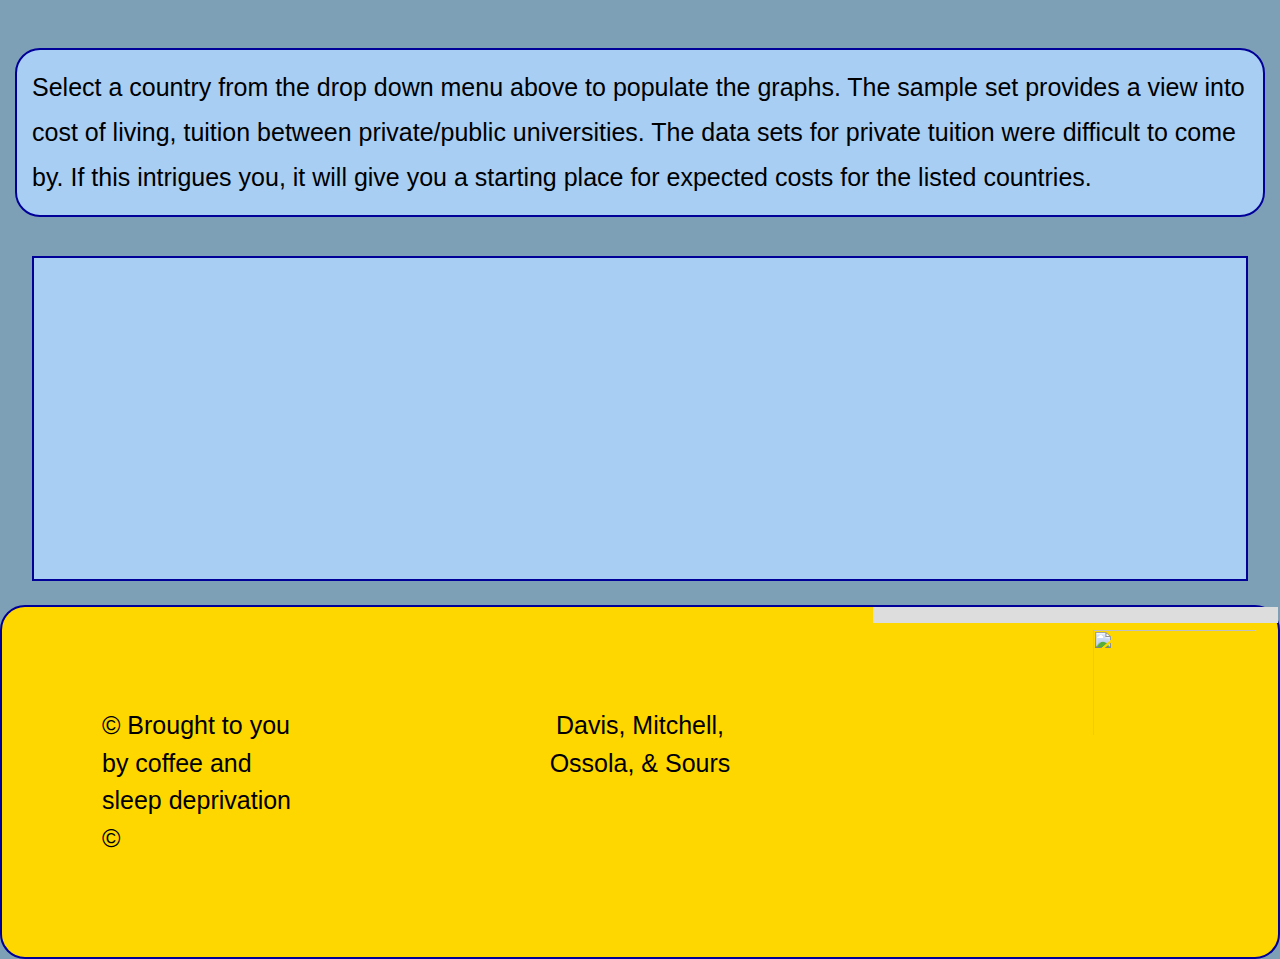
==== commit 95d28976: "final touches" ====
--- a/templates/index.html
+++ b/templates/index.html
@@ -31,37 +31,33 @@
 
 </head>
     <body class='background-color-main'>
-  <!--   <div class="container"> -->
-    <div class='container'>
-        <div class='row'>
-        <div class="col-3 col-xs-12">
-            <!-- <a class="thumbnail" href="#"> -->
-                <img class="img-gif" img width="me-auto"  src="https://media.giphy.com/media/H48YKEw3fXrcvIF2xE/giphy.gif" alt="...">
-            <!-- </a> -->
-        </div>      
-        <div class="col-6 col-xs-12">
-            <!-- <a class="thumbnail" href="#">         -->
-            <img class="img-responsive" width="me-auto" src="https://wiki.optimy.com/wp-content/uploads/2017/07/powerful-education-770x383.jpg" alt="https://miro.medium.com/max/640/0*cyBfRBBUIs4XzH8n.">
-            <!-- </a> -->
-        </div>
-        <div class="col-3 col-xs-12">
+        <div class='container'>
+            <div class='row'>
+              <div class="col-3 col-xs-12">
+               <img class="img-gif" img width="me-auto"  src="https://media.giphy.com/media/H48YKEw3fXrcvIF2xE/giphy.gif" alt="...">
+        
+            </div>      
+             <div class="col-6 col-xs-12">
+                <img class="img-responsive" width="me-auto" src="https://wiki.optimy.com/wp-content/uploads/2017/07/powerful-education-770x383.jpg" alt="https://miro.medium.com/max/640/0*cyBfRBBUIs4XzH8n.">
+             </div>
+            <div class="col-3 col-xs-12">
             <!-- <a class="thumbnail" href="#"> -->
             <img class="img-gif" width="me-auto" src="https://media.giphy.com/media/oimCQlndn6KPe/giphy.gif" alt="...">
             <!-- </a> -->
         </div>
     </div>
     </div>
-    <h1>Destination?? EDUCATION!!</h1>
+    <h1>Destination: Education</h1>
 
     <div >
         <p class='paragraph-container'> Locate international education hotspots from your fellow world travelers! </p>
     </div>
-
+    <br>
     <!-- Leaflet Map ID and class for css -->
     <div id="map" class="center"></div>
     <br>
     <div >
-        <p class='dataclarify'>Inbound represents the students coming from the US into the selected country. Outbound refers to the students from the selected country studying in the United States. Data is from 2018-2019 school year.</p>
+        <p class='dataclarify'>Select a marker to view the inbound and outbound student count from that country. Inbound represents the students coming into the selected country from the US. Outbound refers to the students from the selected country studying in the United States. Data is from 2018-2019 school year.</p>
     </div>
 
     <!-- breakstatement to give space between map and barchart info    -->
@@ -70,13 +66,15 @@
     <!-- Drop down selection -->
     <select id="selDataset" class="dropdown" onchange="optionChanged(this.value)"></select>
     <!-- Public/Private tution bar chart-->
-            <div id='bar1' class="center"></div>
+        <div id='bar1' class="center"></div>
     <div >
-        <p class='dataclarify'>The data sets for private tuition were difficult to come by. If this intrigues you, it will give you a starting place for expected costs for countries.</p>
+        <br>
+        <p class='dataclarify'>Select a country from the drop down menu above to populate the graphs. The sample set provides a view into cost of living, tuition between private/public universities. The data sets for private tuition were difficult to come by. If this intrigues you, it will give you a starting place for expected costs for the listed countries.</p>
     </div>
-            <br>
+        <br>
     <!-- Apexbar Chart inbound vs outbound numbers -->
-            <div id='chart' class="center"></div>
+        <div id='chart' class="center"></div>
+        <br>
 
  <!-- Make sure you put this AFTER Leaflet's CSS -->
     <script src="https://unpkg.com/leaflet@1.7.1/dist/leaflet.js"
@@ -98,13 +96,20 @@
     <script type="text/javascript" src="../static/js/barchart.js"></script>
 
 
-   
 </body>
 
 <footer class="footer">
-<p class="footerP">© Brought to you by the Sour Patch Kids © **no affiliation with the delicious candy**</p>
-<a href="https://sourpatchkids.com/"><img class="candyicon" src="https://i.pinimg.com/originals/48/29/7e/48297ed0cd1992e34077a7a50cdd7cbf.jpg" atl="HTML"/></a>
-
+    <div class='row'>
+        <div class="col-4 col-s-12">
+        <p class="footerP">© Brought to you by coffee and sleep deprivation ©</p>
+        </div>
+        <div class="col-4 col-s-12">
+        <p class="footerN">Davis, Mitchell, Ossola, & Sours</p>
+        </div>
+        <div class="col-4 col-s-12">
+        <a href="https://www.mayoclinic.org/healthy-lifestyle/nutrition-and-healthy-eating/in-depth/caffeine/art-20045678"><img class="coffeeicon" src="https://encrypted-tbn0.gstatic.com/images?q=tbn:ANd9GcT-upQVY-tizUREgUrDouVH07hp8g8UT9cpLZuLN_fxJjXsDsF75fGIPbc6RKVQfcdb3VA&usqp=CAU" atl="HTML"/></a>
+        </div>
+    </div>
 </footer>
 
 
--- a/static/css/styles.css
+++ b/static/css/styles.css
@@ -1,14 +1,10 @@
+img{
+    border: none;
+    outline: 0;
+}
 a {
     display: block;
     padding: 8px;
-    background-color: #dddddd;
-}
-
-li {
-    float: left;
-}
-
-ul {
     background-color: #dddddd;
 }
 
@@ -18,38 +14,39 @@
     margin: auto;
     background-color: gold;
     border-radius: 25px;
-    border: 2px solid #73AD21;
+    border: 2px solid #000099;
 }
 
+
 .background-color-main{
-    background-color: #7EA0B7
+    background-color: #7EA0B7;
+    width:100%;
 }
-.container-1{
+.container{
     background-color: #597081;
-    width: 300px;
-    border: 15px solid green;
-    padding: 50px;
-    margin: 20px;
 }
+
 .paragraph-container{
     color: black;
     font: 30px Papyrus, sans-serif;
     background-color: #A9CEF4;
     text-align: center;
     border-radius: 25px;
-    border: 2px solid #73AD21;
+    border: 2px solid #000099;
+    width: 90%
+    margin: auto;
 }
 
 .dataclarify{
     color: black;
-    font: 18px Papyrus, sans-serif;
+    font: 25px Papyrus, sans-serif;
     background-color: #A9CEF4;
     text-align: left;
     margin:15px;
     padding: 15px;
     line-height:5vh;
     border-radius: 25px;
-    border: 2px solid #73AD21;
+    border: 2px solid #000099;
 }
 
 .dropdown{
@@ -74,6 +71,7 @@
   height: 85%;
   padding: 15;
   margin: 15;
+  fill-outline-color:#000099;
 }
 
 .center {
@@ -91,47 +89,46 @@
 margin: 5;
 }
 
-/*html,
-body,
-#bar2{
-height: 85%;
+#chart{
+height: 50%;
 padding: 5;
 margin: 5;
-}   
-*/
-
-html,
-body,
-#chart{
-height: 85%;
-padding: 5;
-margin: 5;
+background-color: #A9CEF4;
+border: 2px solid #000099;
 }
 
 .footer{
 background-color:gold;
-margin:0;
-padding:0;
+border:none;
 width:100%;
-height:15.5vh;
-float:center;
+border-radius: 25px;
+border: 2px solid #000099;
 }
 
 .footerP{
+border:none;
 color:black;
 font-family: Papyrus, sans-serif;
 font-size:25px;
 text-align:left;
 margin:auto;
-padding:10px;
-line-height:10vh;
+padding:100px;
 }
 
-.candyicon{
+.footerN{
+color:black;
+font-family: Papyrus, sans-serif;
+font-size:25px;
+text-align:center;
+margin:auto;
+padding:100px;
+}
+
+.coffeeicon{
 width:15vw;
-height:20vh;
+height:15vh;
 float:right;
-padding: 10px;
+padding: 15px;
 margin: auto;
 object-fit: contain;
 }
